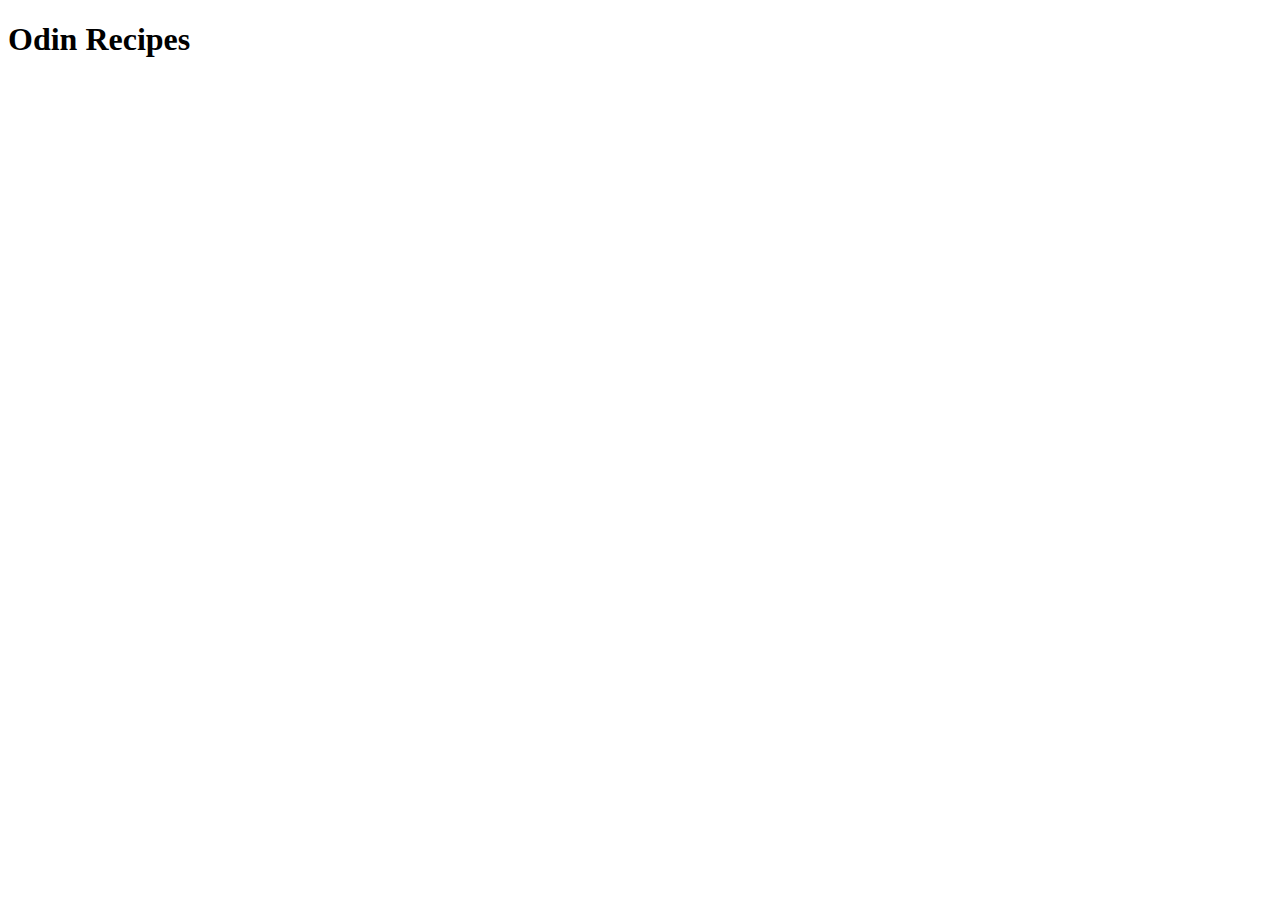
==== index.html @ f731296c "Added file "carbonara.html"" ====
<!DOCTYPE html>
<html lang="en">
  <head>
    <meta charset="UTF-8" />
    <meta name="viewport" content="width=device-width, initial-scale=1.0" />
    <title>Document</title>
  </head>
  <body>
    <h1>Odin Recipes</h1>
  </body>
</html>
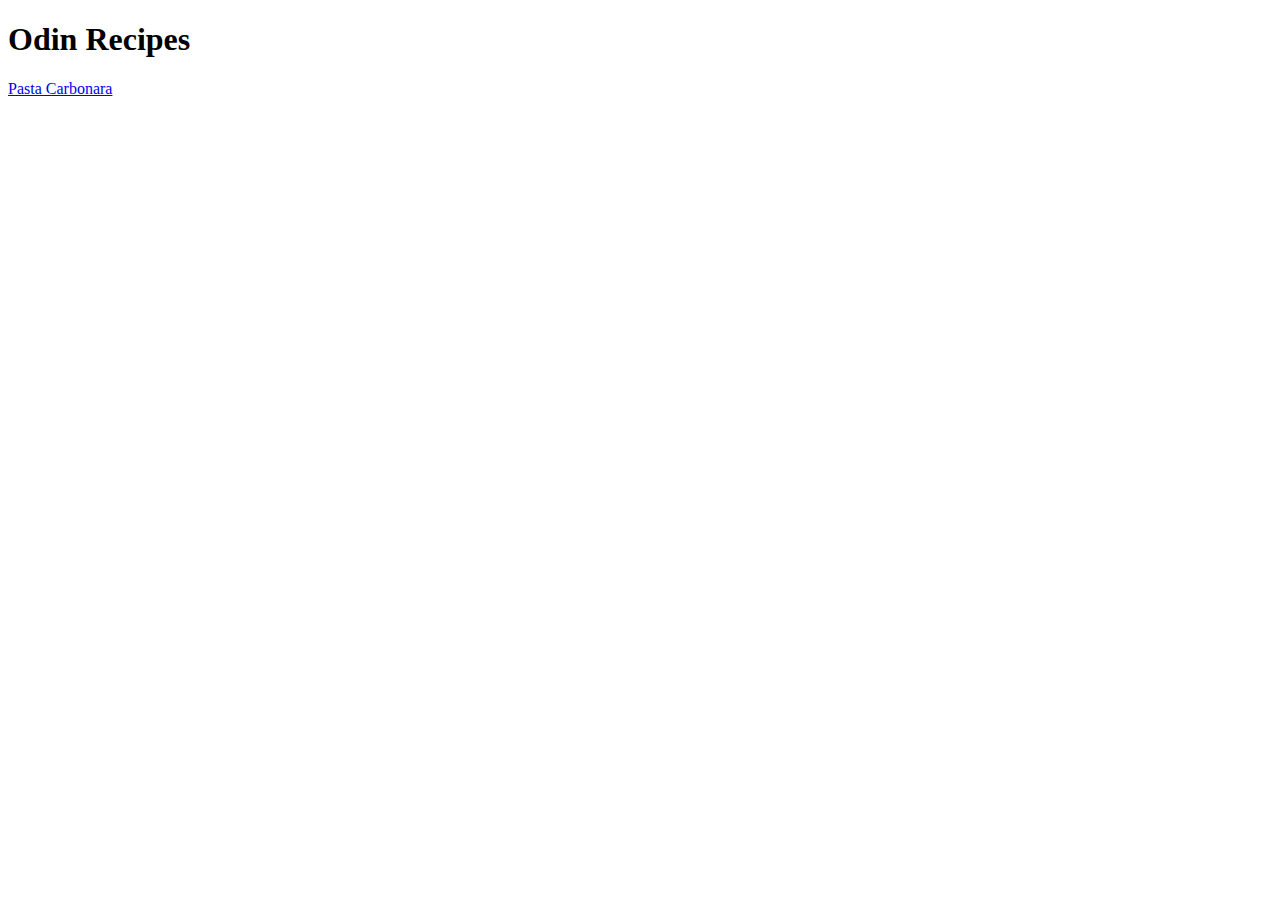
==== commit f9d976aa: "Added ingredients and preparation lists" ====
--- a/index.html
+++ b/index.html
@@ -7,5 +7,6 @@
   </head>
   <body>
     <h1>Odin Recipes</h1>
+    <a href="recipes/carbonara.html">Pasta Carbonara</a>
   </body>
 </html>
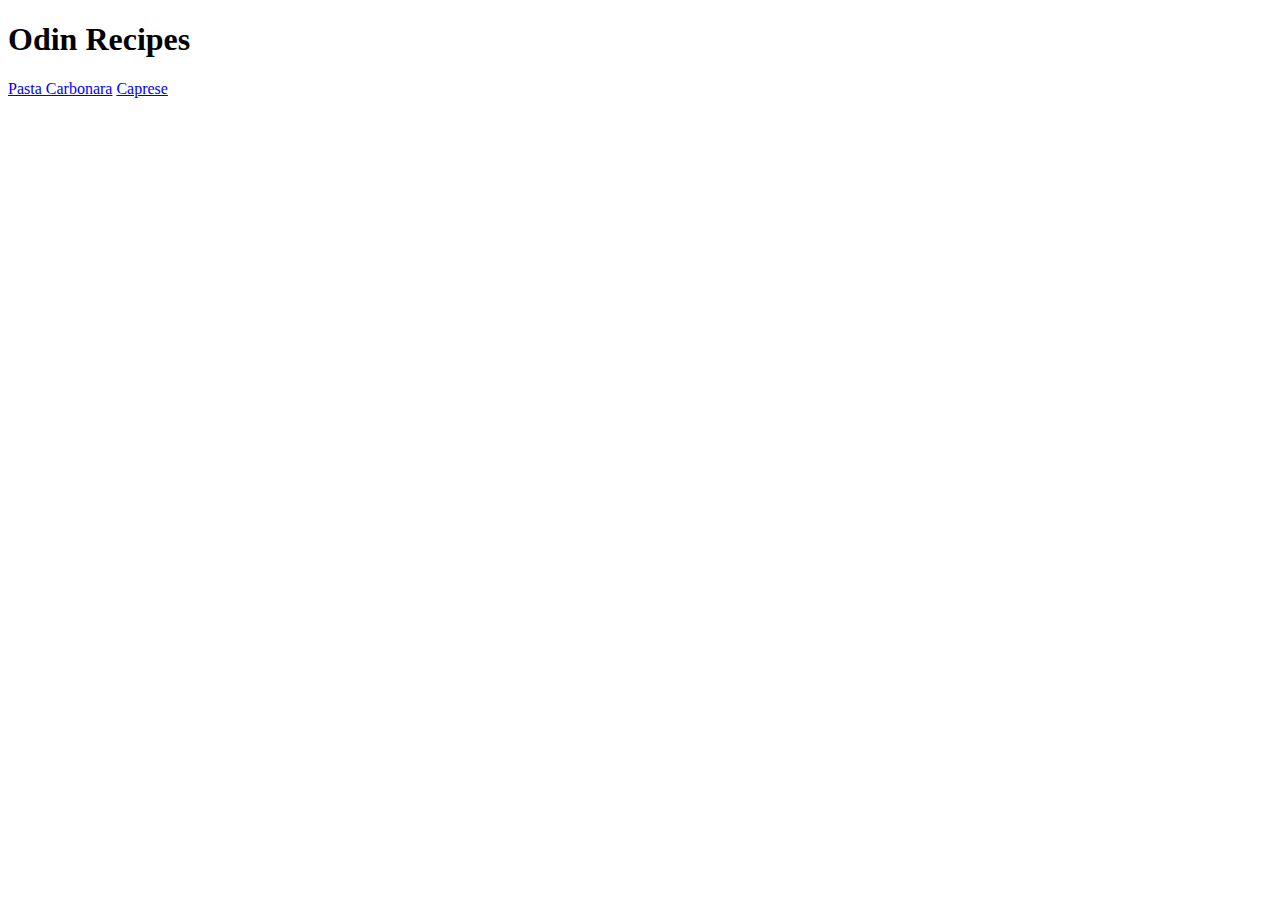
==== commit 4537a16f: "Added caprese.html and sorbetto.html" ====
--- a/index.html
+++ b/index.html
@@ -8,5 +8,6 @@
   <body>
     <h1>Odin Recipes</h1>
     <a href="recipes/carbonara.html">Pasta Carbonara</a>
+    <a href="recipes/caprese.html">Caprese</a>
   </body>
 </html>
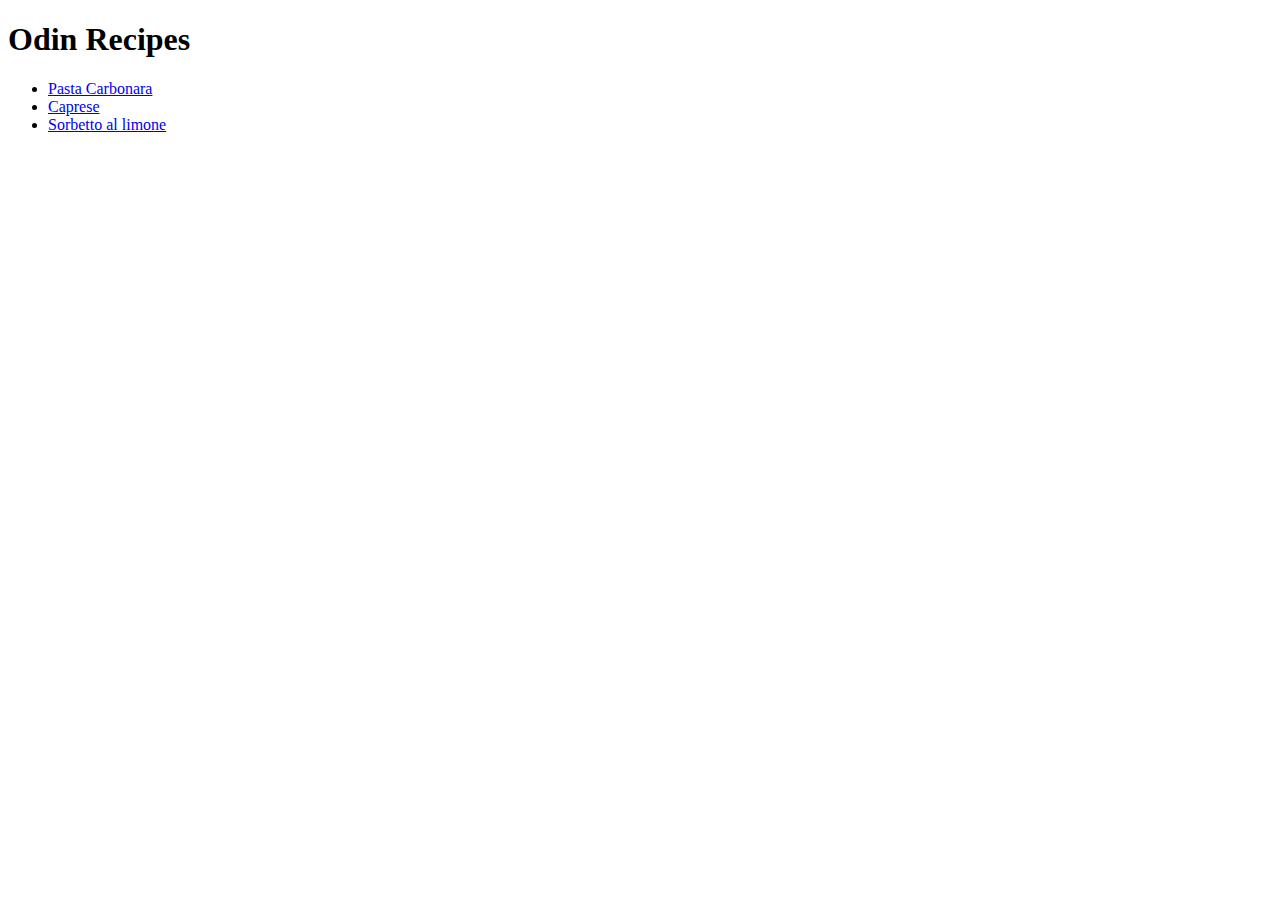
==== commit aa578cb5: "Made a list out of the links to the receipts" ====
--- a/index.html
+++ b/index.html
@@ -7,7 +7,10 @@
   </head>
   <body>
     <h1>Odin Recipes</h1>
-    <a href="recipes/carbonara.html">Pasta Carbonara</a>
-    <a href="recipes/caprese.html">Caprese</a>
+    <ul>
+      <li><a href="recipes/carbonara.html">Pasta Carbonara</a></li>
+      <li><a href="recipes/caprese.html">Caprese</a></li>
+      <li><a href="recipes/sorbetto.html">Sorbetto al limone</a></li>
+    </ul>
   </body>
 </html>
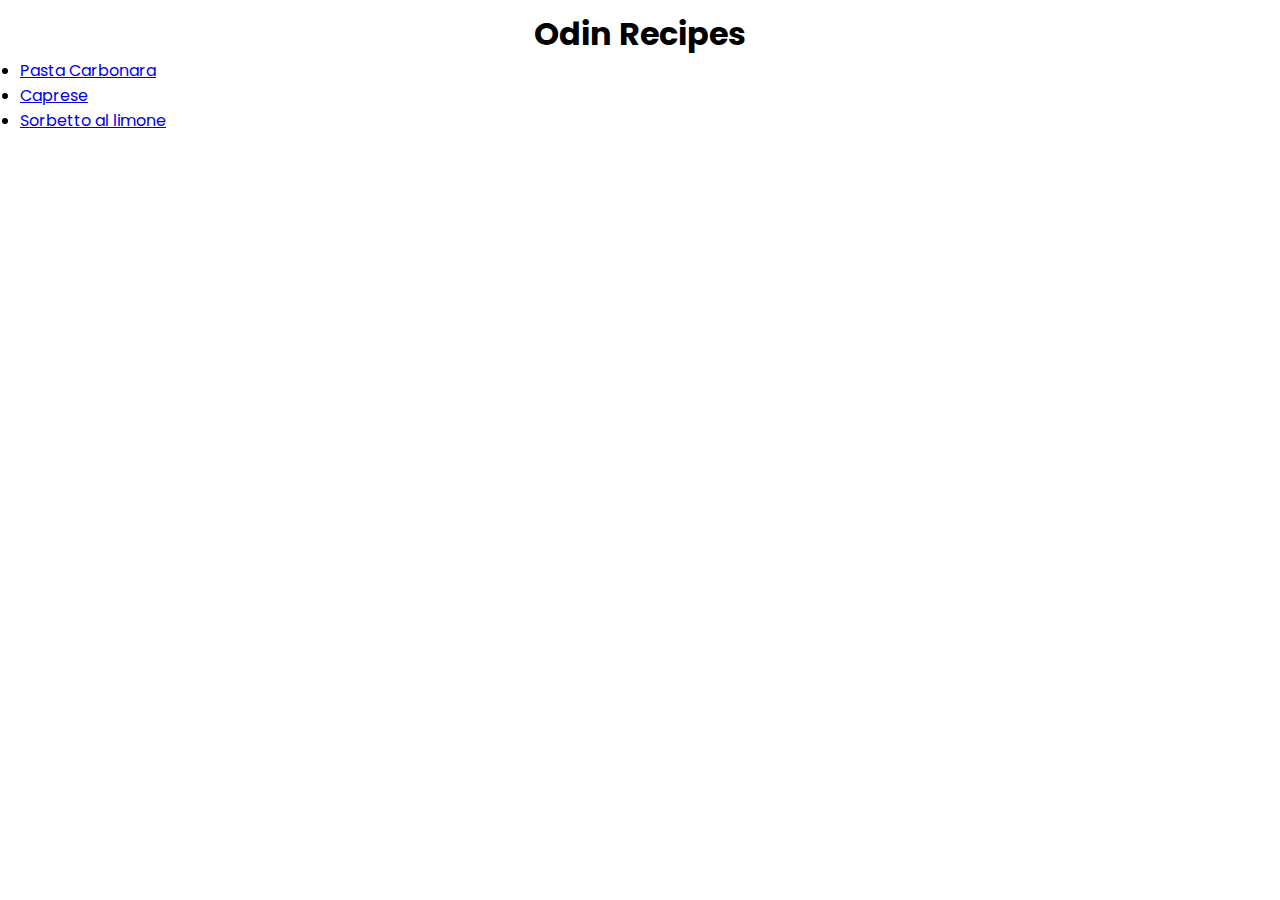
==== commit 96c87323: "Added some simple styling" ====
--- a/index.html
+++ b/index.html
@@ -3,6 +3,13 @@
   <head>
     <meta charset="UTF-8" />
     <meta name="viewport" content="width=device-width, initial-scale=1.0" />
+    <link rel="stylesheet" href="styles.css" />
+    <link rel="preconnect" href="https://fonts.googleapis.com" />
+    <link rel="preconnect" href="https://fonts.gstatic.com" crossorigin />
+    <link
+      href="https://fonts.googleapis.com/css2?family=Poppins:ital,wght@0,100;0,200;0,300;0,400;0,500;0,600;0,700;0,800;0,900;1,100;1,200;1,300;1,400;1,500;1,600;1,700;1,800;1,900&display=swap"
+      rel="stylesheet"
+    />
     <title>Document</title>
   </head>
   <body>
--- a/styles.css
+++ b/styles.css
@@ -0,0 +1,29 @@
+* {
+  margin: 0;
+  padding: 0;
+  box-sizing: border-box;
+}
+
+body {
+  margin: 10px 20px;
+  font-family: "Poppins";
+}
+
+h1 {
+  text-align: center;
+}
+
+.recipe-pic {
+  display: block;
+  margin: 20px auto;
+  padding-bottom: 20px;
+}
+
+p {
+  margin-bottom: 30px;
+}
+
+h2 {
+  text-align: center;
+  margin-bottom: 30px;
+}
